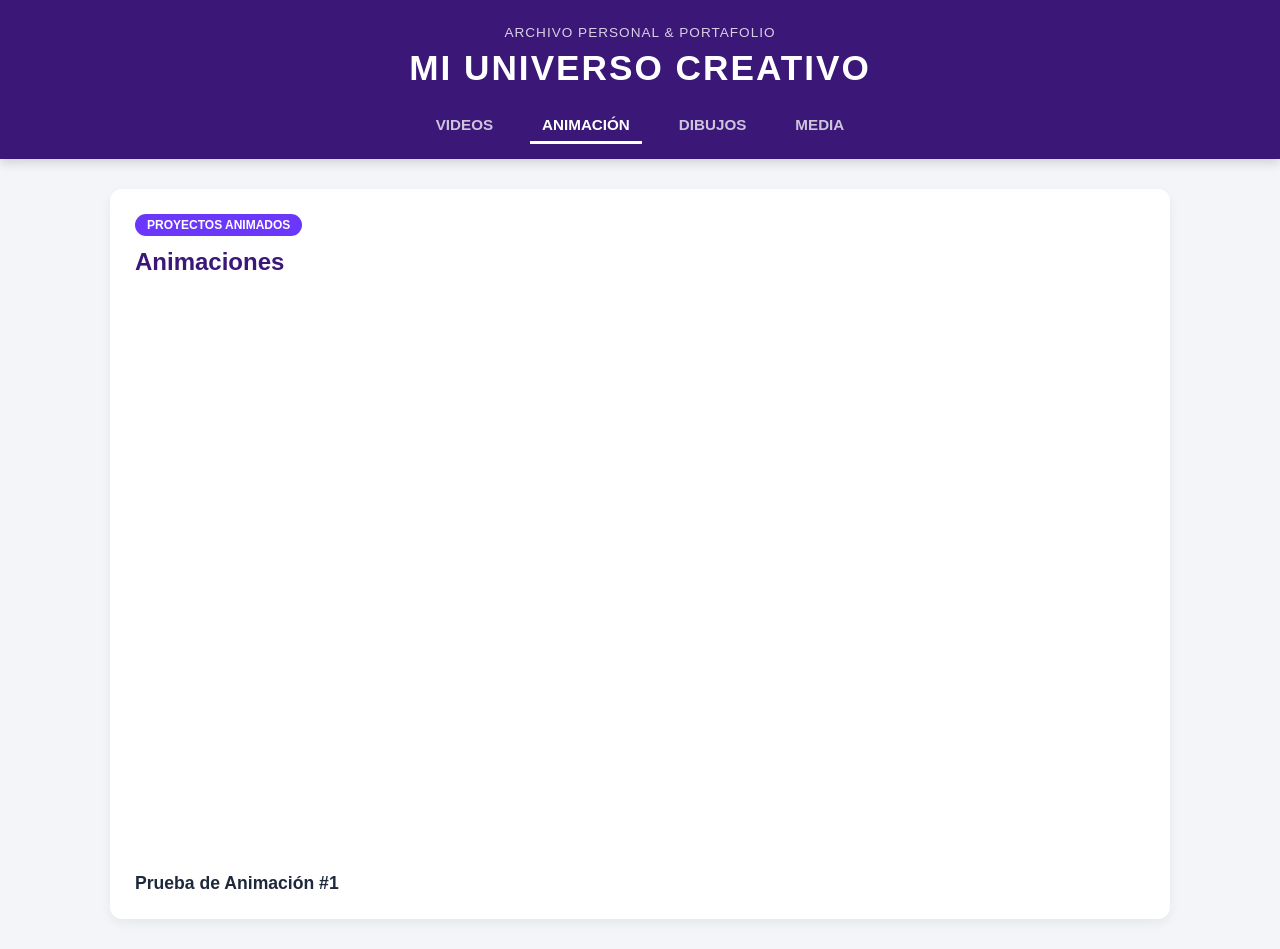
==== animacion.html @ 0b1d3c8c "Create animacion.html" ====
<!DOCTYPE html>
<html lang="es">
<head>
    <meta charset="UTF-8">
    <meta name="viewport" content="width=device-width, initial-scale=1.0">
    <title>Animación - Mi Universo Creativo</title>
    <link rel="stylesheet" href="estilos.css">
</head>
<body>
    <header>
        <div class="subtitulo-top">Archivo Personal & Portafolio</div>
        <h1>MI UNIVERSO CREATIVO</h1>
        <nav>
            <a href="index.html">Videos</a>
            <a href="animacion.html" class="activo">Animación</a>
            <a href="dibujos.html">Dibujos</a>
            <a href="media.html">Media</a>
        </nav>
    </header>

    <main>
        <div class="tarjeta">
            <span class="etiqueta">Proyectos Animados</span>
            <h2>Animaciones</h2>
            <div class="grid-videos">
                <div class="video-item">
                    <iframe src="https://www.youtube.com/embed/dQw4w9WgXcQ" allowfullscreen></iframe>
                    <h3>Prueba de Animación #1</h3>
                </div>
            </div>
        </div>
    </main>
</body>
</html>
---- estilos.css ----
:root {
    --morado-principal: #3b1778;
    --morado-acento: #6b38fb;
    --fondo-pagina: #f3f5f8;
    --blanco: #ffffff;
    --texto-oscuro: #1e293b;
}

* {
    box-sizing: border-box;
    margin: 0;
    padding: 0;
    font-family: 'Segoe UI', Tahoma, Geneva, Verdana, sans-serif;
}

body {
    background-color: var(--fondo-pagina);
    color: var(--texto-oscuro);
}

header {
    background-color: var(--morado-principal);
    color: var(--blanco);
    padding: 25px 20px 15px;
    text-align: center;
    box-shadow: 0 4px 10px rgba(0,0,0,0.15);
}

.subtitulo-top {
    font-size: 0.85rem;
    opacity: 0.8;
    letter-spacing: 1px;
    text-transform: uppercase;
}

header h1 {
    font-size: 2.2rem;
    letter-spacing: 2px;
    margin: 8px 0 20px;
    text-transform: uppercase;
}

nav {
    display: flex;
    justify-content: center;
    gap: 25px;
    flex-wrap: wrap;
}

nav a {
    text-decoration: none;
    color: var(--blanco);
    font-size: 0.95rem;
    font-weight: 700;
    text-transform: uppercase;
    padding: 8px 12px;
    opacity: 0.75;
    border-bottom: 3px solid transparent;
    transition: all 0.2s;
}

nav a:hover, nav a.activo {
    opacity: 1;
    border-bottom: 3px solid var(--blanco);
}

main {
    max-width: 1100px;
    margin: 30px auto;
    padding: 0 20px;
}

.tarjeta {
    background: var(--blanco);
    border-radius: 12px;
    padding: 25px;
    margin-bottom: 25px;
    box-shadow: 0 4px 12px rgba(0,0,0,0.06);
}

.etiqueta {
    display: inline-block;
    background-color: var(--morado-acento);
    color: var(--blanco);
    font-size: 0.75rem;
    font-weight: bold;
    padding: 4px 12px;
    border-radius: 20px;
    margin-bottom: 12px;
    text-transform: uppercase;
}

h2 {
    color: var(--morado-principal);
    margin-bottom: 15px;
}

/* Cuadrícula de Videos */
.grid-videos {
    display: grid;
    grid-template-columns: repeat(auto-fit, minmax(320px, 1fr));
    gap: 20px;
}

.video-item iframe {
    width: 100%;
    aspect-ratio: 16 / 9;
    border-radius: 8px;
    border: none;
}

.video-item h3 {
    margin-top: 10px;
    font-size: 1.1rem;
}

/* Cuadrícula de Dibujos */
.grid-dibujos {
    display: grid;
    grid-template-columns: repeat(auto-fill, minmax(220px, 1fr));
    gap: 15px;
}

.grid-dibujos img {
    width: 100%;
    height: 220px;
    object-fit: cover;
    border-radius: 8px;
    border: 2px solid #eee;
    transition: transform 0.2s;
    cursor: pointer;
}

.grid-dibujos img:hover {
    transform: scale(1.03);
    border-color: var(--morado-acento);
}

/* Historias escritas */
.historia {
    border-left: 4px solid var(--morado-principal);
    padding-left: 18px;
    margin-bottom: 25px;
}

.historia p {
    line-height: 1.7;
    margin-top: 8px;
    white-space: pre-line;
}
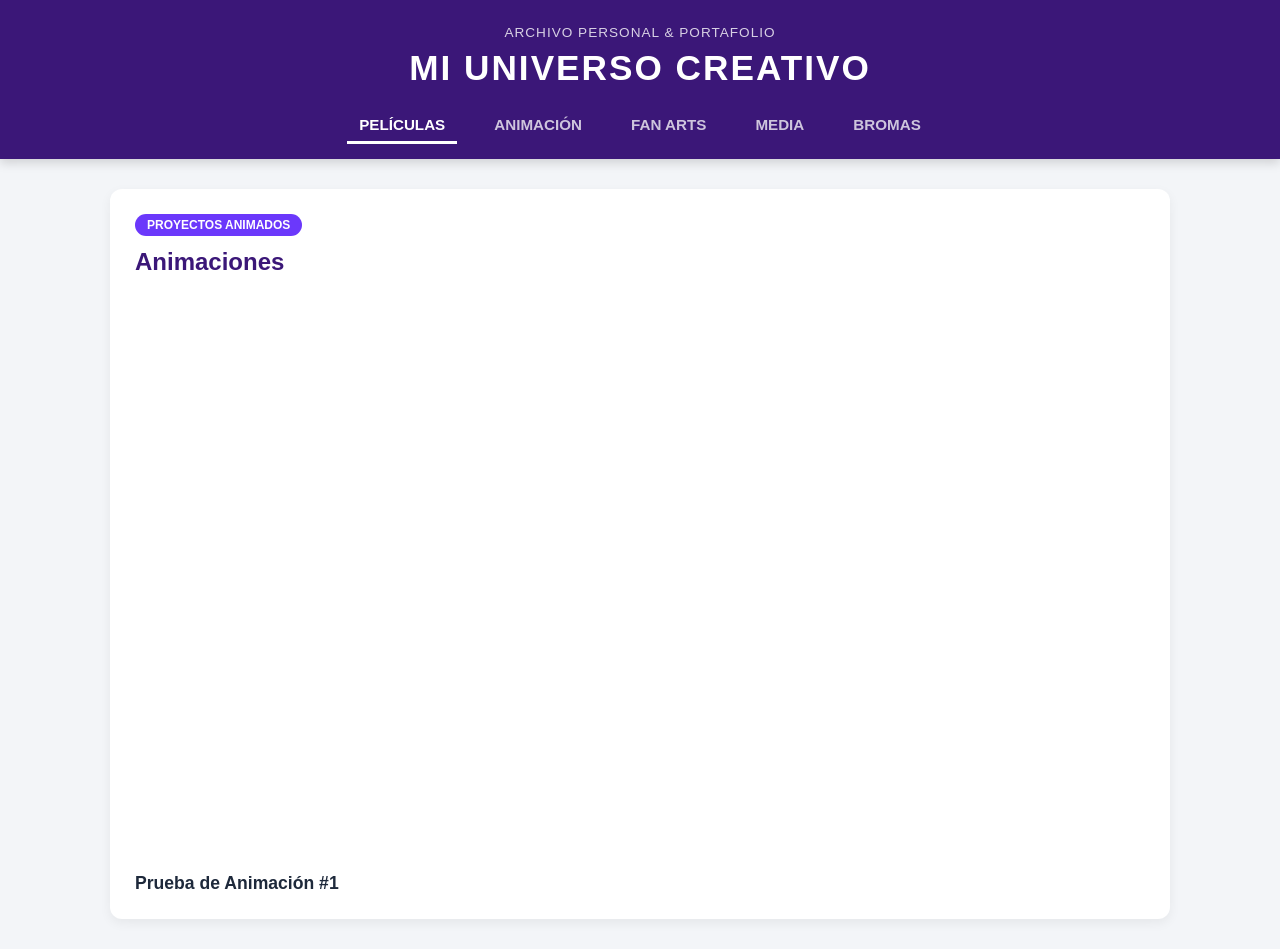
==== commit ef9f38b7: "Update navigation links in animacion.html" ====
--- a/animacion.html
+++ b/animacion.html
@@ -11,10 +11,11 @@
         <div class="subtitulo-top">Archivo Personal & Portafolio</div>
         <h1>MI UNIVERSO CREATIVO</h1>
         <nav>
-            <a href="index.html">Videos</a>
-            <a href="animacion.html" class="activo">Animación</a>
-            <a href="dibujos.html">Dibujos</a>
+            <a href="index.html" class="activo">Películas</a>
+            <a href="animacion.html">Animación</a>
+            <a href="fan.html">Fan Arts</a>
             <a href="media.html">Media</a>
+            <a href="bromas.html">Bromas</a>
         </nav>
     </header>
 
